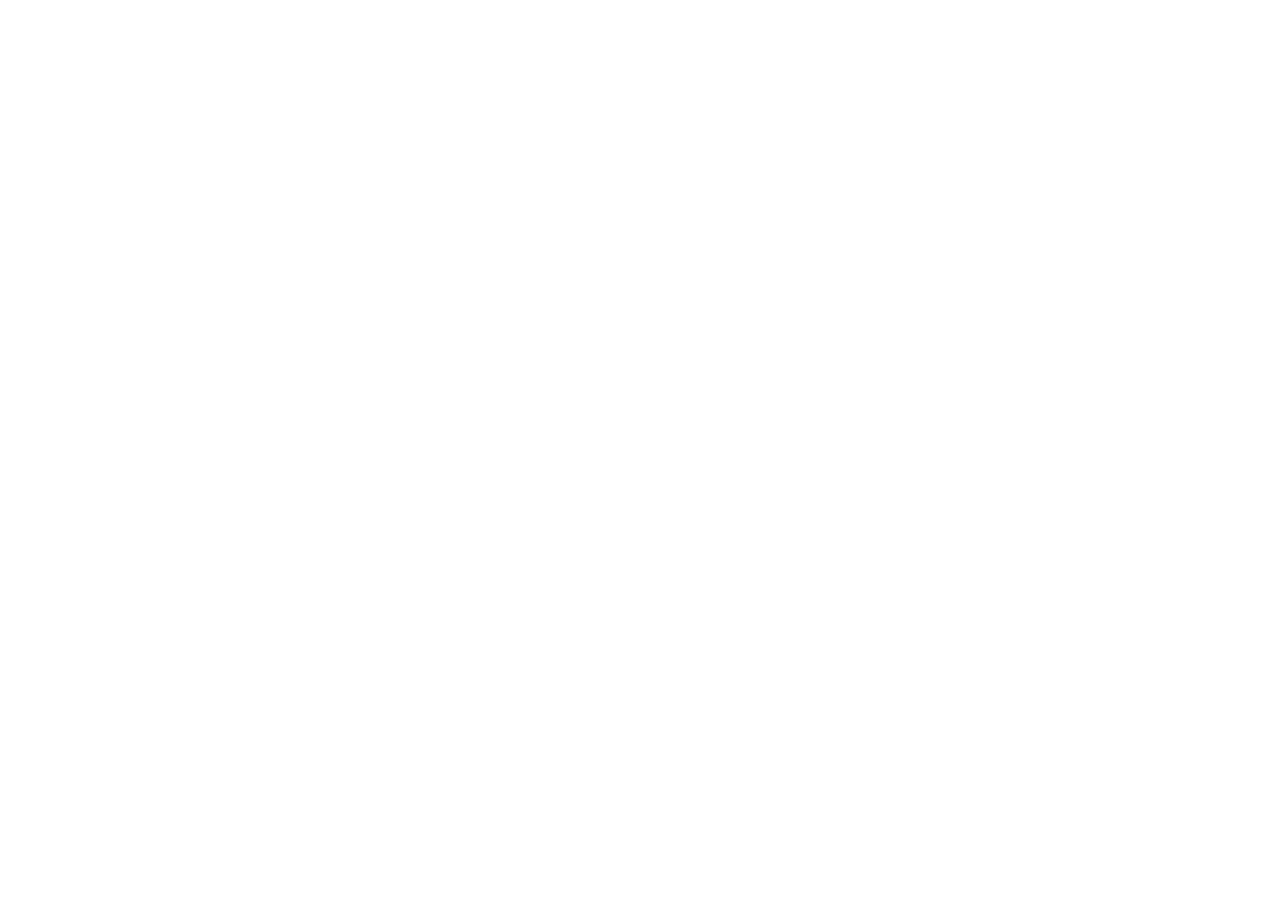
==== chickenNoodleSalad.html @ 0c82b2b9 "set up file system for project" ====
<!DOCTYPE html>
<html lang="en">
<head>
    <meta charset="UTF-8">
    <meta name="viewport" content="width=device-width, initial-scale=1.0">
    <title>Document</title>
</head>
<body>
    
</body>
</html>
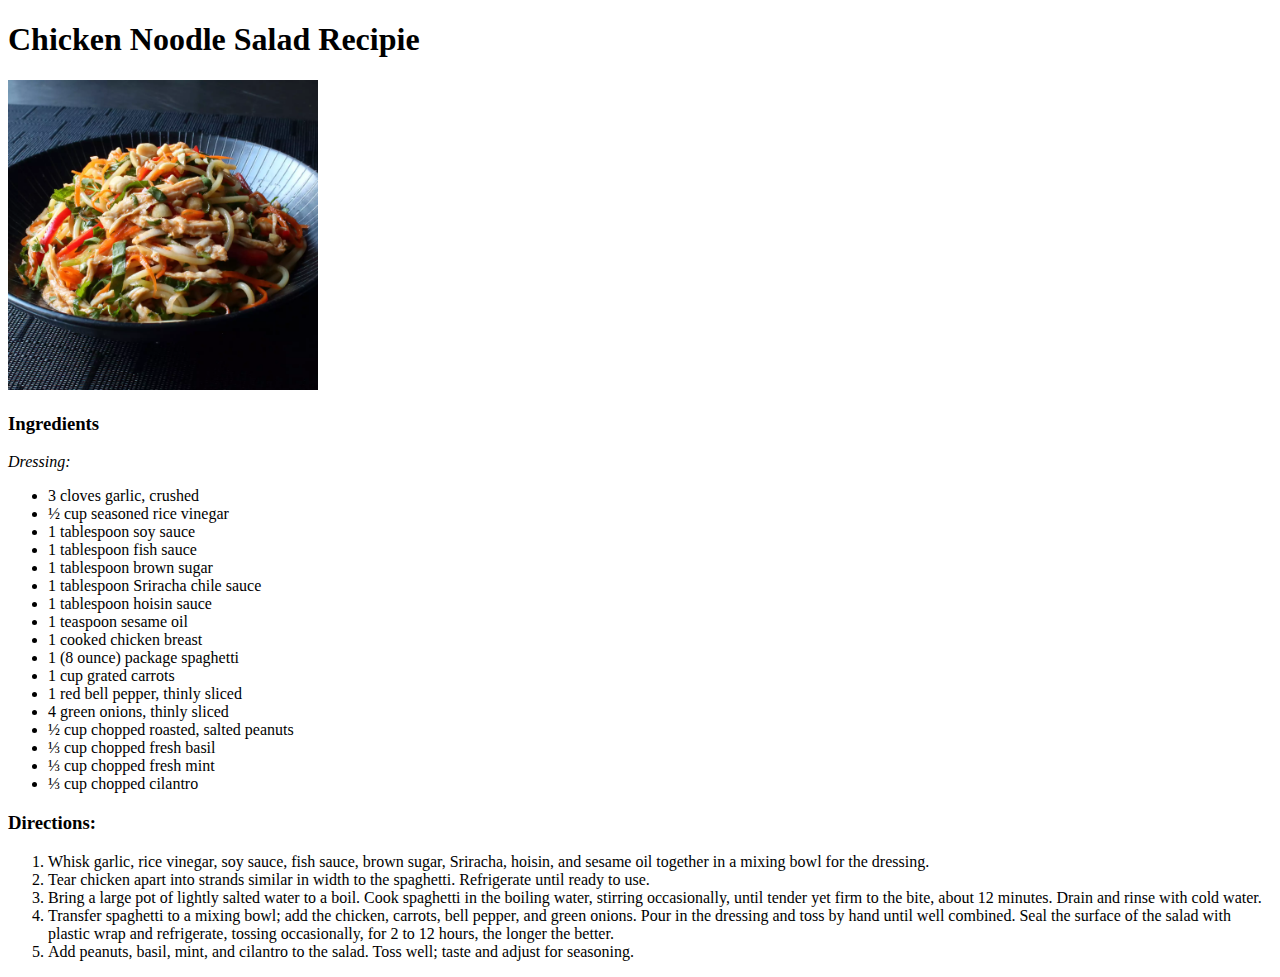
==== commit db585af8: "finish chicken salad webpage" ====
--- a/chickenNoodleSalad.html
+++ b/chickenNoodleSalad.html
@@ -6,6 +6,54 @@
     <title>Document</title>
 </head>
 <body>
-    
+    <h1> 
+        Chicken Noodle Salad Recipie
+    </h1>
+
+    <img src="./images/chicken-salad.webp" alt="Chicekn Salad Image" height="310" width="310">
+
+    <h3>
+        Ingredients
+    </h3>
+    <em> 
+        Dressing: 
+    </em>
+    <ul> 
+        
+            <li>3 cloves garlic, crushed</li>
+            <li>½ cup seasoned rice vinegar</li>
+            <li>1 tablespoon soy sauce</li>
+            <li>1 tablespoon fish sauce</li>
+            <li>1 tablespoon brown sugar</li>
+            <li>1 tablespoon Sriracha chile sauce</li>
+            <li>1 tablespoon hoisin sauce</li>
+            <li>1 teaspoon sesame oil</li>
+            <li>1 cooked chicken breast</li>
+            <li>1 (8 ounce) package spaghetti</li>
+            <li>1 cup grated carrots</li>
+            <li>1 red bell pepper, thinly sliced</li>
+            <li>4 green onions, thinly sliced</li>
+            <li>½ cup chopped roasted, salted peanuts</li>
+            <li>⅓ cup chopped fresh basil</li>
+            <li>⅓ cup chopped fresh mint</li>
+            <li>⅓ cup chopped cilantro</li>
+       
+    </ul>
+
+    <h3>
+        Directions: 
+    </h3>
+
+    <ol> 
+        <li>Whisk garlic, rice vinegar, soy sauce, fish sauce, brown sugar, Sriracha, hoisin, and sesame oil together in a mixing bowl for the dressing.</li>
+        <li>Tear chicken apart into strands similar in width to the spaghetti. Refrigerate until ready to use.</li>
+        <li>Bring a large pot of lightly salted water to a boil. Cook spaghetti in the boiling water, stirring occasionally, until tender yet firm to the bite, about 12 minutes. Drain and rinse with cold water.</li>
+        <li>Transfer spaghetti to a mixing bowl; add the chicken, carrots, bell pepper, and green onions. Pour in the dressing and toss by hand until well combined. Seal the surface of the salad with plastic wrap and refrigerate, tossing occasionally, for 2 to 12 hours, the longer the better.</li>
+        <li>Add peanuts, basil, mint, and cilantro to the salad. Toss well; taste and adjust for seasoning.</li>
+    </ol>
+
+
+
+
 </body>
 </html>